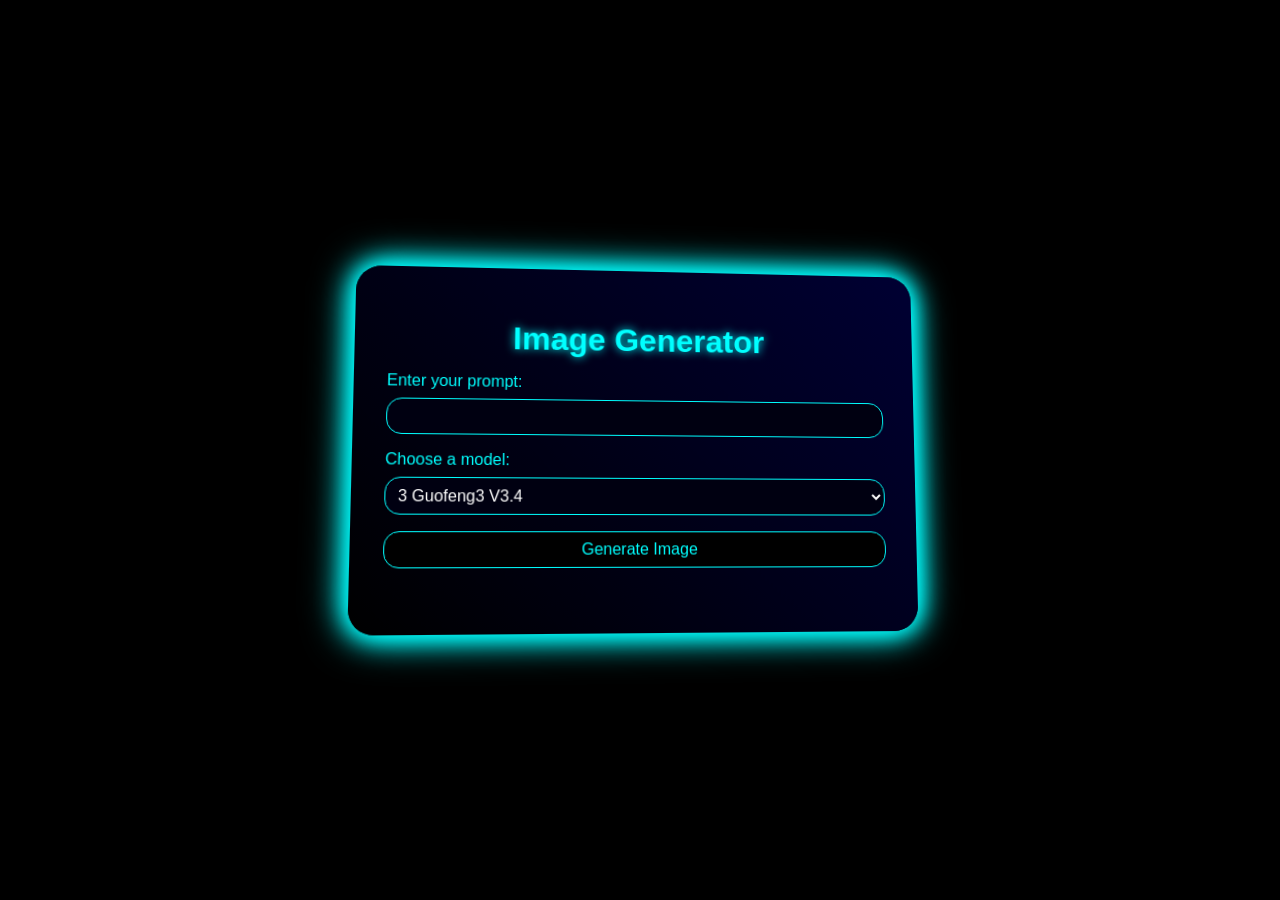
==== index.html @ 7a8f54f6 "Update and rename index.js to index.html" ====
<!DOCTYPE html>
<html lang="en">
<head>
    <meta charset="UTF-8">
    <meta name="viewport" content="width=device-width, initial-scale=1.0">
    <title>Image Generator</title>
    <style>
        body, html {
            font-family: Arial, sans-serif;
            background-color: #000;
            color: #fff;
            height: 100%;
            margin: 0;
            overflow: hidden;
        }
        .particle {
            position: absolute;
            border-radius: 50%;
            pointer-events: none;
        }
        .container {
            display: flex;
            justify-content: center;
            align-items: center;
            height: 100%;
            perspective: 1000px;
        }
        .content {
            background: linear-gradient(45deg, #000, #001, #002, #003);
            padding: 2rem;
            border-radius: 25px;
            box-shadow: 0 0 20px #0ff, 0 0 30px #0ff, 0 0 40px #0ff;
            transform: rotateX(5deg) rotateY(5deg);
            transition: transform 0.3s ease;
            max-width: 500px;
            width: 100%;
        }
        .content:hover {
            transform: rotateX(0deg) rotateY(0deg);
        }
        h1 {
            color: #0ff;
            margin-bottom: 1rem;
            text-align: center;
            text-shadow: 0 0 10px #0ff;
        }
        form {
            display: flex;
            flex-direction: column;
        }
        label {
            margin-bottom: 0.5rem;
            color: #0ff;
        }
        input, select {
            margin-bottom: 1rem;
            padding: 0.5rem;
            font-size: 1rem;
            background-color: #001;
            color: #fff;
            border: 1px solid #0ff;
            border-radius: 15px;
        }
        button {
            margin-bottom: 1rem;
            padding: 0.5rem;
            font-size: 1rem;
            background-color: #000;
            color: #0ff;
            border: 1px solid #0ff;
            cursor: pointer;
            transition: all 0.3s ease;
            border-radius: 15px;
            position: relative;
            overflow: hidden;
        }
        button:hover {
            background-color: #0ff;
            color: #000;
        }
        .loading-bar {
            position: absolute;
            top: 0;
            left: 0;
            height: 100%;
            width: 0%;
            background-color: #0ff;
            opacity: 0.5;
            transition: width 0.3s ease;
        }
        #result {
            margin-top: 1rem;
            text-align: center;
        }
        img {
            max-width: 100%;
            height: auto;
            border-radius: 15px;
            box-shadow: 0 0 20px #0ff;
        }
    </style>
</head>
<body>
    <div class="container">
        <div class="content">
            <h1>Image Generator</h1>
            <form id="imageForm">
                <label for="prompt">Enter your prompt:</label>
                <input type="text" id="prompt" name="prompt" required>
                
                <label for="model">Choose a model:</label>
                <select id="model" name="model">
                    
                    <option value="1">3 Guofeng3 V3.4</option>
                    <option value="2">Absolute Reality V1.6</option>
                    <option value="3">Absolute Reality V1.8.1</option>
                    <option value="4">Am I Real V4.1</option>
                    <option value="5">Analog V1</option>
                    <option value="6">Anything V3</option>
                    <option value="7">Anything V4.5</option>
                    <option value="8">Anything V5</option>
                    <option value="9">AbyssOrangeMix V3</option>
                    <option value="10">Blazing Drive V10g</option>
                    <option value="11">BreakDomain I2428</option>
                    <option value="12">BreakDomain M2150</option>
                    <option value="13">CetusMix Version35</option>
                    <option value="14">Children's Stories V1 3D</option>
                    <option value="15">Children's Stories V1 SemiReal</option>
                    <option value="16">Children's Stories V1 Toon-Anime</option>
                    <option value="17">Counterfeit V3.0</option>
                    <option value="18">CuteYukimix MidChapter3</option>
                    <option value="19">CyberRealistic V3.3</option>
                    <option value="20">Dalcefo V4</option>
                    <option value="21">Deliberate V2</option>
                    <option value="22">Deliberate V3</option>
                    <option value="23">Dreamlike Anime V1</option>
                    <option value="24">Dreamlike Diffusion V1</option>
                    <option value="25">Dreamlike Photoreal V2</option>
                    <option value="26">Dreamshaper 6 baked vae</option>
                    <option value="27">Dreamshaper 7</option>
                    <option value="28">Dreamshaper 8</option>
                    <option value="29">Edge of Realism EOR V2.0</option>
                    <option value="30">Eimis Anime Diffusion V1.0</option>
                    <option value="31">Elldreth's Vivid</option>
                    <option value="32">epiCPhotoGasm X Plus Plus</option>
                    <option value="33">EpiCRealism Natural Sin RC1</option>
                    <option value="34">EpiCRealism Pure Evolution V3</option>
                    <option value="35">I Cant Believe Its Not Photography Seco</option>
                    <option value="36">Indigo Furry Mix V7.5 Hybrid</option>
                    <option value="37">Juggernaut Aftermath</option>
                    <option value="38">Lofi V4</option>
                    <option value="39">Lyriel V1.6</option>
                    <option value="40">MajicMix Realistic V4</option>
                    <option value="41">MechaMix V1.0</option>
                    <option value="42">MeinaMix Meina V9</option>
                    <option value="43">Neverending Dream V1.22</option>
                    <option value="44">MeinaMix Meina V11</option>
                    <option value="45">Openjourney V4</option>
                    <option value="46">Pastel-Mix</option>
                    <option value="47">Portrait+ V1</option>
                    <option value="48">Protogen x3.4</option>
                    <option value="49">Realistic Vision V1.4</option>
                    <option value="50">Realistic Vision V2.0</option>
                    <option value="51">Realistic Vision V4.0</option>
                    <option value="52">Realistic Vision V5.0</option>
                    <option value="53">Redshift Diffusion V1.0</option>
                    <option value="54">ReV Animated V1.2.2</option>
                    <option value="55">RunDiffusion FX 2.5D V1.0</option>
                    <option value="56">RunDiffusion FX Photorealistic V1.0</option>
                    <option value="57">SD V1.4</option>
                    <option value="58">SD V1.5</option>
                    <option value="59">SD V1.5 Inpainting</option>
                    <option value="60">Shonin's Beautiful People V1.0</option>
                    <option value="61">TheAlly's Mix II</option>
                    <option value="62">Timeless V1</option>
                    <option value="63">ToonYou Beta 6</option>
                </select>
                
                <button type="submit">
                    <span class="loading-bar"></span>
                    Generate Image
                </button>
            </form>
            <div id="result"></div>
        </div>
    </div>

    <script>
        
        function createParticle() {
            const particle = document.createElement('div');
            particle.classList.add('particle');
            particle.style.width = `${Math.random() * 5 + 1}px`;
            particle.style.height = particle.style.width;
            particle.style.background = `hsl(${Math.random() * 60 + 180}, 100%, 50%)`;
            particle.style.left = `${Math.random() * 100}vw`;
            particle.style.top = `${Math.random() * 100}vh`;
            document.body.appendChild(particle);

            setTimeout(() => {
                particle.remove();
            }, 5000);
        }

        setInterval(createParticle, 100);

        
        document.getElementById('imageForm').addEventListener('submit', async (e) => {
            e.preventDefault();
            const prompt = document.getElementById('prompt').value;
            const model = document.getElementById('model').value;
              let ratio = '1:1';
       const steps;
       const cfg_scale;
       const loraWeights = {};
            const resultDiv = document.getElementById('result');
            const loadingBar = document.querySelector('.loading-bar');
            const button = document.querySelector('button');
            
            resultDiv.innerHTML = 'Generating image...';
            button.disabled = true;
            loadingBar.style.width = '0%';
            
            try {
                const response = await fetch(`https://zetsdq.onrender.com/generate-image?prompt=${encodeURIComponent(prompt)}&modelIndex=${model}&sampler=Euler%20a&ratio=${ratio}${steps !== undefined ? `&steps=${steps}` : ''}${cfg_scale !== undefined ? `&cfg_scale=${cfg_scale}` : ''}${loraString ? `&loras=${encodeURIComponent(loraString)}`, {
                    method: 'GET',
                });
                
                if (!response.ok) {
                    throw new Error('Network response was not ok');
                }
                
                const reader = response.body.getReader();
                const contentLength = +response.headers.get('Content-Length');
                let receivedLength = 0;
                const chunks = [];

                while(true) {
                    const {done, value} = await reader.read();
                    if (done) break;
                    chunks.push(value);
                    receivedLength += value.length;
                    loadingBar.style.width = `${(receivedLength / contentLength) * 100}%`;
                }

                const blob = new Blob(chunks);
                const imageUrl = URL.createObjectURL(blob);
                
                resultDiv.innerHTML = `<img src="${imageUrl}" alt="Generated Image">`;
            } catch (error) {
                resultDiv.innerHTML = `Error: ${error.message}`;
            } finally {
                button.disabled = false;
                loadingBar.style.width = '100%';
                setTimeout(() => {
                    loadingBar.style.width = '0%';
                }, 300);
            }
        });
    </script>
</body>
  </html>
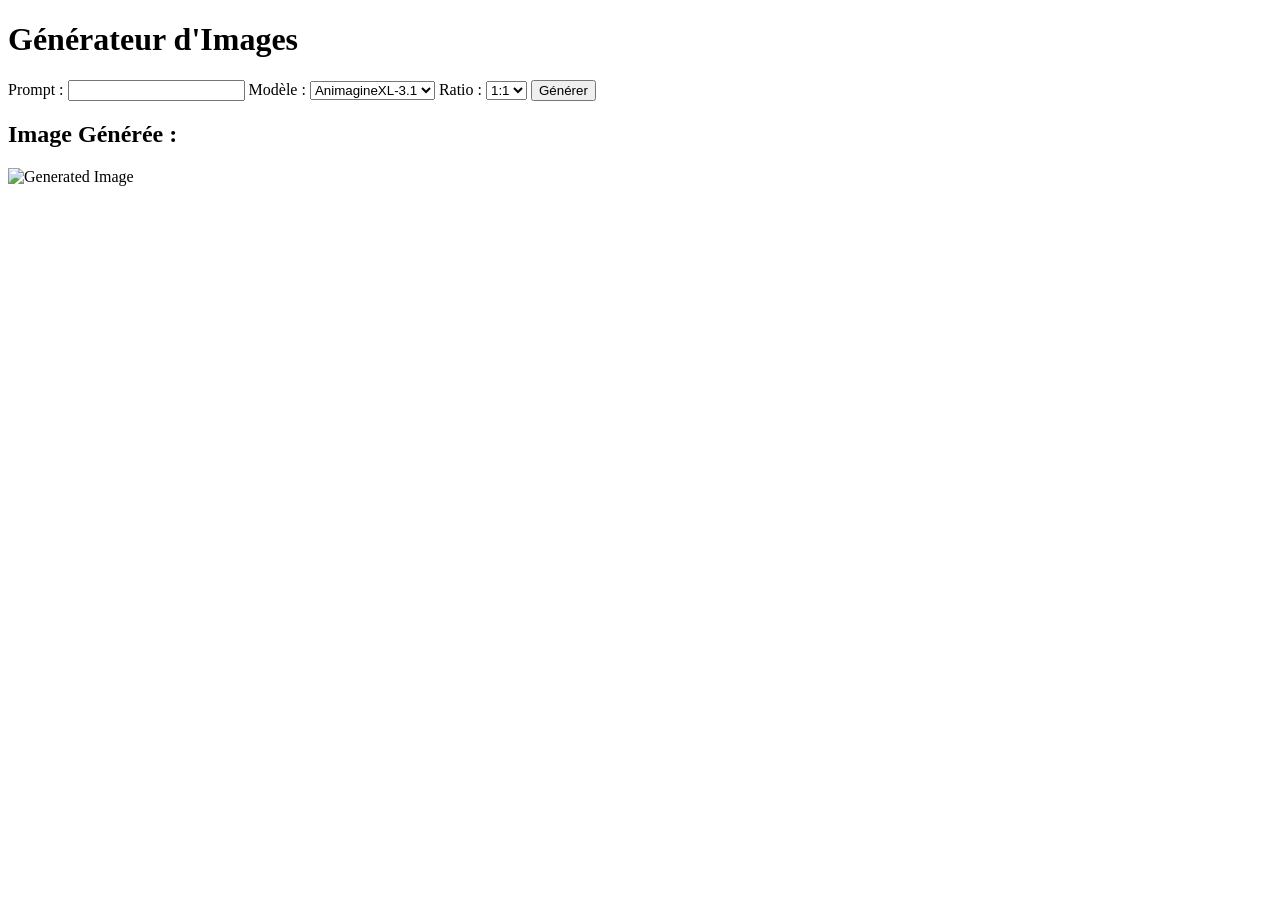
==== commit eceac124: "Update index.html" ====
--- a/index.html
+++ b/index.html
@@ -1,263 +1,42 @@
 <!DOCTYPE html>
-<html lang="en">
+<html lang="fr">
 <head>
     <meta charset="UTF-8">
     <meta name="viewport" content="width=device-width, initial-scale=1.0">
-    <title>Image Generator</title>
-    <style>
-        body, html {
-            font-family: Arial, sans-serif;
-            background-color: #000;
-            color: #fff;
-            height: 100%;
-            margin: 0;
-            overflow: hidden;
-        }
-        .particle {
-            position: absolute;
-            border-radius: 50%;
-            pointer-events: none;
-        }
-        .container {
-            display: flex;
-            justify-content: center;
-            align-items: center;
-            height: 100%;
-            perspective: 1000px;
-        }
-        .content {
-            background: linear-gradient(45deg, #000, #001, #002, #003);
-            padding: 2rem;
-            border-radius: 25px;
-            box-shadow: 0 0 20px #0ff, 0 0 30px #0ff, 0 0 40px #0ff;
-            transform: rotateX(5deg) rotateY(5deg);
-            transition: transform 0.3s ease;
-            max-width: 500px;
-            width: 100%;
-        }
-        .content:hover {
-            transform: rotateX(0deg) rotateY(0deg);
-        }
-        h1 {
-            color: #0ff;
-            margin-bottom: 1rem;
-            text-align: center;
-            text-shadow: 0 0 10px #0ff;
-        }
-        form {
-            display: flex;
-            flex-direction: column;
-        }
-        label {
-            margin-bottom: 0.5rem;
-            color: #0ff;
-        }
-        input, select {
-            margin-bottom: 1rem;
-            padding: 0.5rem;
-            font-size: 1rem;
-            background-color: #001;
-            color: #fff;
-            border: 1px solid #0ff;
-            border-radius: 15px;
-        }
-        button {
-            margin-bottom: 1rem;
-            padding: 0.5rem;
-            font-size: 1rem;
-            background-color: #000;
-            color: #0ff;
-            border: 1px solid #0ff;
-            cursor: pointer;
-            transition: all 0.3s ease;
-            border-radius: 15px;
-            position: relative;
-            overflow: hidden;
-        }
-        button:hover {
-            background-color: #0ff;
-            color: #000;
-        }
-        .loading-bar {
-            position: absolute;
-            top: 0;
-            left: 0;
-            height: 100%;
-            width: 0%;
-            background-color: #0ff;
-            opacity: 0.5;
-            transition: width 0.3s ease;
-        }
-        #result {
-            margin-top: 1rem;
-            text-align: center;
-        }
-        img {
-            max-width: 100%;
-            height: auto;
-            border-radius: 15px;
-            box-shadow: 0 0 20px #0ff;
-        }
-    </style>
+    <title>Générateur d'Images</title>
+    <link rel="stylesheet" href="styles.css">
 </head>
 <body>
     <div class="container">
-        <div class="content">
-            <h1>Image Generator</h1>
-            <form id="imageForm">
-                <label for="prompt">Enter your prompt:</label>
-                <input type="text" id="prompt" name="prompt" required>
-                
-                <label for="model">Choose a model:</label>
-                <select id="model" name="model">
-                    
-                    <option value="1">3 Guofeng3 V3.4</option>
-                    <option value="2">Absolute Reality V1.6</option>
-                    <option value="3">Absolute Reality V1.8.1</option>
-                    <option value="4">Am I Real V4.1</option>
-                    <option value="5">Analog V1</option>
-                    <option value="6">Anything V3</option>
-                    <option value="7">Anything V4.5</option>
-                    <option value="8">Anything V5</option>
-                    <option value="9">AbyssOrangeMix V3</option>
-                    <option value="10">Blazing Drive V10g</option>
-                    <option value="11">BreakDomain I2428</option>
-                    <option value="12">BreakDomain M2150</option>
-                    <option value="13">CetusMix Version35</option>
-                    <option value="14">Children's Stories V1 3D</option>
-                    <option value="15">Children's Stories V1 SemiReal</option>
-                    <option value="16">Children's Stories V1 Toon-Anime</option>
-                    <option value="17">Counterfeit V3.0</option>
-                    <option value="18">CuteYukimix MidChapter3</option>
-                    <option value="19">CyberRealistic V3.3</option>
-                    <option value="20">Dalcefo V4</option>
-                    <option value="21">Deliberate V2</option>
-                    <option value="22">Deliberate V3</option>
-                    <option value="23">Dreamlike Anime V1</option>
-                    <option value="24">Dreamlike Diffusion V1</option>
-                    <option value="25">Dreamlike Photoreal V2</option>
-                    <option value="26">Dreamshaper 6 baked vae</option>
-                    <option value="27">Dreamshaper 7</option>
-                    <option value="28">Dreamshaper 8</option>
-                    <option value="29">Edge of Realism EOR V2.0</option>
-                    <option value="30">Eimis Anime Diffusion V1.0</option>
-                    <option value="31">Elldreth's Vivid</option>
-                    <option value="32">epiCPhotoGasm X Plus Plus</option>
-                    <option value="33">EpiCRealism Natural Sin RC1</option>
-                    <option value="34">EpiCRealism Pure Evolution V3</option>
-                    <option value="35">I Cant Believe Its Not Photography Seco</option>
-                    <option value="36">Indigo Furry Mix V7.5 Hybrid</option>
-                    <option value="37">Juggernaut Aftermath</option>
-                    <option value="38">Lofi V4</option>
-                    <option value="39">Lyriel V1.6</option>
-                    <option value="40">MajicMix Realistic V4</option>
-                    <option value="41">MechaMix V1.0</option>
-                    <option value="42">MeinaMix Meina V9</option>
-                    <option value="43">Neverending Dream V1.22</option>
-                    <option value="44">MeinaMix Meina V11</option>
-                    <option value="45">Openjourney V4</option>
-                    <option value="46">Pastel-Mix</option>
-                    <option value="47">Portrait+ V1</option>
-                    <option value="48">Protogen x3.4</option>
-                    <option value="49">Realistic Vision V1.4</option>
-                    <option value="50">Realistic Vision V2.0</option>
-                    <option value="51">Realistic Vision V4.0</option>
-                    <option value="52">Realistic Vision V5.0</option>
-                    <option value="53">Redshift Diffusion V1.0</option>
-                    <option value="54">ReV Animated V1.2.2</option>
-                    <option value="55">RunDiffusion FX 2.5D V1.0</option>
-                    <option value="56">RunDiffusion FX Photorealistic V1.0</option>
-                    <option value="57">SD V1.4</option>
-                    <option value="58">SD V1.5</option>
-                    <option value="59">SD V1.5 Inpainting</option>
-                    <option value="60">Shonin's Beautiful People V1.0</option>
-                    <option value="61">TheAlly's Mix II</option>
-                    <option value="62">Timeless V1</option>
-                    <option value="63">ToonYou Beta 6</option>
-                </select>
-                
-                <button type="submit">
-                    <span class="loading-bar"></span>
-                    Generate Image
-                </button>
-            </form>
-            <div id="result"></div>
+        <h1>Générateur d'Images</h1>
+        
+        <form id="generate-form">
+            <label for="prompt">Prompt :</label>
+            <input type="text" id="prompt" name="prompt" required>
+
+            <label for="model">Modèle :</label>
+            <select id="model" name="model">
+                <option value="1">AnimagineXL-3.1</option>
+                <option value="2">AnimagineXL-V3</option>
+                <!-- Ajoute d'autres modèles ici -->
+            </select>
+
+            <label for="ratio">Ratio :</label>
+            <select id="ratio" name="ratio">
+                <option value="1:1">1:1</option>
+                <option value="9:7">9:7</option>
+                <!-- Ajoute d'autres ratios ici -->
+            </select>
+
+            <button type="submit">Générer</button>
+        </form>
+
+        <div id="image-container">
+            <h2>Image Générée :</h2>
+            <img id="generated-image" src="" alt="Generated Image">
         </div>
     </div>
 
-    <script>
-        
-        function createParticle() {
-            const particle = document.createElement('div');
-            particle.classList.add('particle');
-            particle.style.width = `${Math.random() * 5 + 1}px`;
-            particle.style.height = particle.style.width;
-            particle.style.background = `hsl(${Math.random() * 60 + 180}, 100%, 50%)`;
-            particle.style.left = `${Math.random() * 100}vw`;
-            particle.style.top = `${Math.random() * 100}vh`;
-            document.body.appendChild(particle);
-
-            setTimeout(() => {
-                particle.remove();
-            }, 5000);
-        }
-
-        setInterval(createParticle, 100);
-
-        
-        document.getElementById('imageForm').addEventListener('submit', async (e) => {
-            e.preventDefault();
-            const prompt = document.getElementById('prompt').value;
-            const model = document.getElementById('model').value;
-              let ratio = '1:1';
-       const steps;
-       const cfg_scale;
-       const loraWeights = {};
-            const resultDiv = document.getElementById('result');
-            const loadingBar = document.querySelector('.loading-bar');
-            const button = document.querySelector('button');
-            
-            resultDiv.innerHTML = 'Generating image...';
-            button.disabled = true;
-            loadingBar.style.width = '0%';
-            
-            try {
-                const response = await fetch(`https://zetsdq.onrender.com/generate-image?prompt=${encodeURIComponent(prompt)}&modelIndex=${model}&sampler=Euler%20a&ratio=${ratio}${steps !== undefined ? `&steps=${steps}` : ''}${cfg_scale !== undefined ? `&cfg_scale=${cfg_scale}` : ''}${loraString ? `&loras=${encodeURIComponent(loraString)}`, {
-                    method: 'GET',
-                });
-                
-                if (!response.ok) {
-                    throw new Error('Network response was not ok');
-                }
-                
-                const reader = response.body.getReader();
-                const contentLength = +response.headers.get('Content-Length');
-                let receivedLength = 0;
-                const chunks = [];
-
-                while(true) {
-                    const {done, value} = await reader.read();
-                    if (done) break;
-                    chunks.push(value);
-                    receivedLength += value.length;
-                    loadingBar.style.width = `${(receivedLength / contentLength) * 100}%`;
-                }
-
-                const blob = new Blob(chunks);
-                const imageUrl = URL.createObjectURL(blob);
-                
-                resultDiv.innerHTML = `<img src="${imageUrl}" alt="Generated Image">`;
-            } catch (error) {
-                resultDiv.innerHTML = `Error: ${error.message}`;
-            } finally {
-                button.disabled = false;
-                loadingBar.style.width = '100%';
-                setTimeout(() => {
-                    loadingBar.style.width = '0%';
-                }, 300);
-            }
-        });
-    </script>
+    <script src="script.js"></script>
 </body>
-  </html>
-    
+</html>
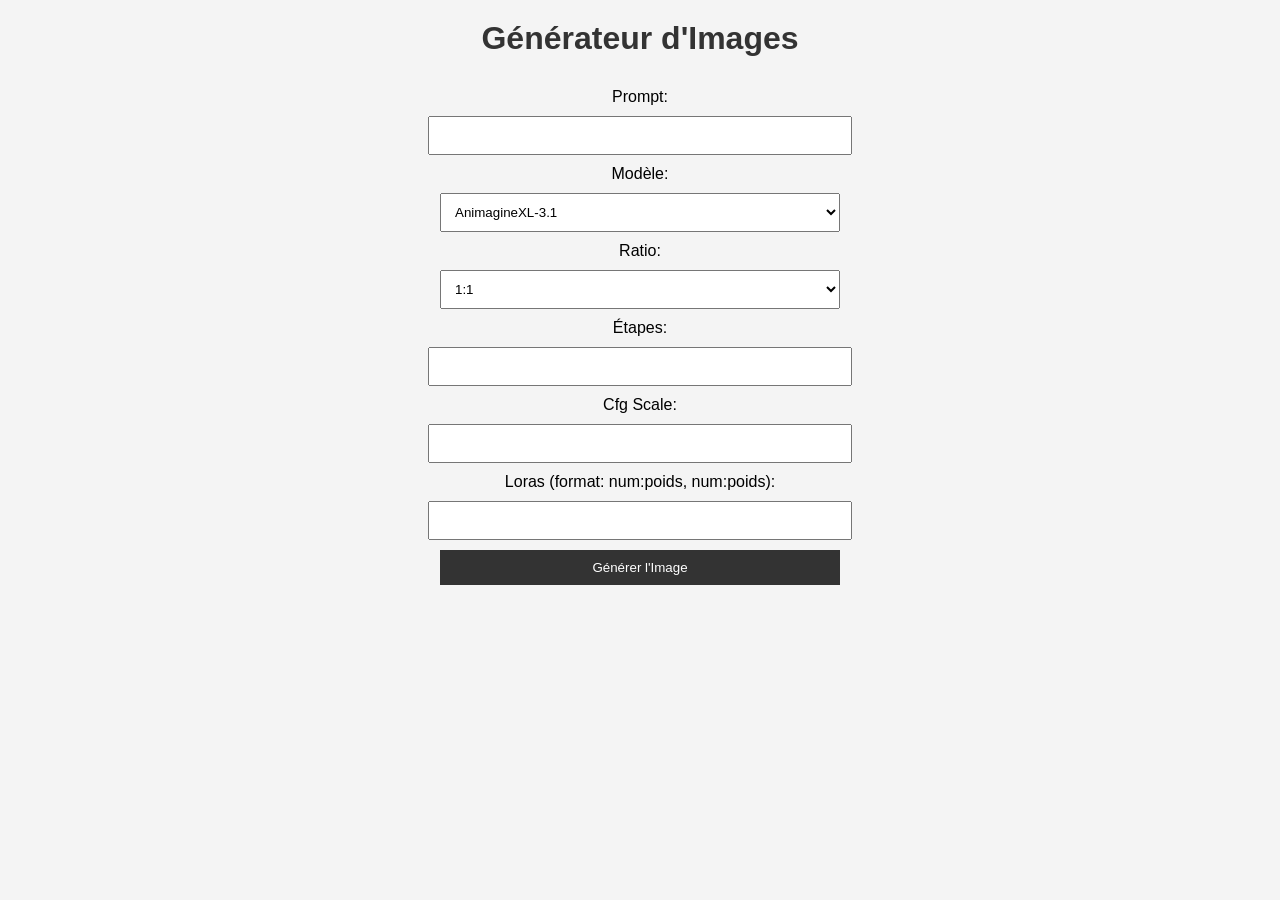
==== commit 74d8ae8c: "Update index.html" ====
--- a/index.html
+++ b/index.html
@@ -7,34 +7,40 @@
     <link rel="stylesheet" href="styles.css">
 </head>
 <body>
-    <div class="container">
-        <h1>Générateur d'Images</h1>
-        
-        <form id="generate-form">
-            <label for="prompt">Prompt :</label>
-            <input type="text" id="prompt" name="prompt" required>
+    <h1>Générateur d'Images</h1>
+    <form id="image-form">
+        <label for="prompt">Prompt:</label>
+        <input type="text" id="prompt" name="prompt" required>
 
-            <label for="model">Modèle :</label>
-            <select id="model" name="model">
-                <option value="1">AnimagineXL-3.1</option>
-                <option value="2">AnimagineXL-V3</option>
-                <!-- Ajoute d'autres modèles ici -->
-            </select>
+        <label for="model">Modèle:</label>
+        <select id="model" name="model">
+            <option value="1">AnimagineXL-3.1</option>
+            <option value="2">AnimagineXL-V3</option>
+            <!-- Ajoutez d'autres options de modèles ici -->
+        </select>
 
-            <label for="ratio">Ratio :</label>
-            <select id="ratio" name="ratio">
-                <option value="1:1">1:1</option>
-                <option value="9:7">9:7</option>
-                <!-- Ajoute d'autres ratios ici -->
-            </select>
+        <label for="ratio">Ratio:</label>
+        <select id="ratio" name="ratio">
+            <option value="1:1">1:1</option>
+            <option value="9:7">9:7</option>
+            <!-- Ajoutez d'autres ratios ici -->
+        </select>
 
-            <button type="submit">Générer</button>
-        </form>
+        <label for="steps">Étapes:</label>
+        <input type="number" id="steps" name="steps" min="1">
 
-        <div id="image-container">
-            <h2>Image Générée :</h2>
-            <img id="generated-image" src="" alt="Generated Image">
-        </div>
+        <label for="cfg_scale">Cfg Scale:</label>
+        <input type="number" id="cfg_scale" name="cfg_scale" min="1">
+
+        <label for="loras">Loras (format: num:poids, num:poids):</label>
+        <input type="text" id="loras" name="loras">
+
+        <button type="submit">Générer l'Image</button>
+    </form>
+
+    <div id="result">
+        <img id="generated-image" src="" alt="Image générée" style="display:none;">
+        <p id="loading-message" style="display:none;">L'image est en cours de génération. Veuillez patienter...</p>
     </div>
 
     <script src="script.js"></script>
--- a/styles.css
+++ b/styles.css
@@ -0,0 +1,59 @@
+body {
+    font-family: Arial, sans-serif;
+    background-color: #f4f4f4;
+    margin: 0;
+    padding: 0;
+}
+
+.container {
+    width: 80%;
+    margin: auto;
+    overflow: hidden;
+    padding: 20px;
+}
+
+h1 {
+    text-align: center;
+    margin-top: 20px;
+    color: #333;
+}
+
+form {
+    display: flex;
+    flex-direction: column;
+    align-items: center;
+    margin-top: 20px;
+}
+
+label {
+    margin-top: 10px;
+}
+
+input, select, button {
+    margin-top: 10px;
+    padding: 10px;
+    width: 80%;
+    max-width: 400px;
+}
+
+button {
+    background-color: #333;
+    color: #fff;
+    border: none;
+    cursor: pointer;
+}
+
+button:hover {
+    background-color: #555;
+}
+
+#image-container {
+    margin-top: 20px;
+    text-align: center;
+}
+
+#generated-image {
+    max-width: 100%;
+    height: auto;
+    display: none;
+}
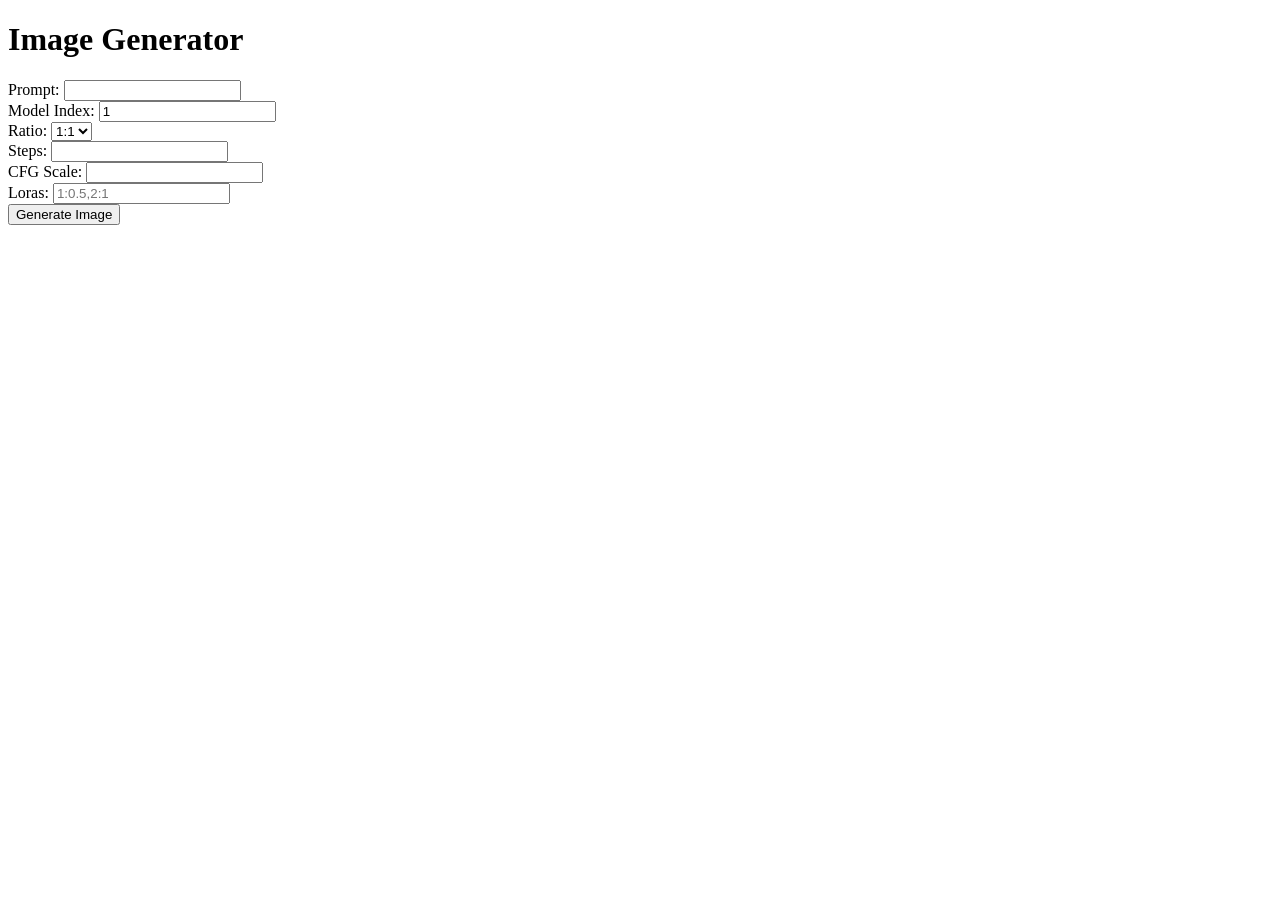
==== commit 2313a744: "Update index.html" ====
--- a/index.html
+++ b/index.html
@@ -1,48 +1,36 @@
 <!DOCTYPE html>
-<html lang="fr">
+<html lang="en">
 <head>
-    <meta charset="UTF-8">
-    <meta name="viewport" content="width=device-width, initial-scale=1.0">
-    <title>Générateur d'Images</title>
-    <link rel="stylesheet" href="styles.css">
+  <meta charset="UTF-8">
+  <meta name="viewport" content="width=device-width, initial-scale=1.0">
+  <title>Image Generator</title>
 </head>
 <body>
-    <h1>Générateur d'Images</h1>
-    <form id="image-form">
-        <label for="prompt">Prompt:</label>
-        <input type="text" id="prompt" name="prompt" required>
-
-        <label for="model">Modèle:</label>
-        <select id="model" name="model">
-            <option value="1">AnimagineXL-3.1</option>
-            <option value="2">AnimagineXL-V3</option>
-            <!-- Ajoutez d'autres options de modèles ici -->
-        </select>
-
-        <label for="ratio">Ratio:</label>
-        <select id="ratio" name="ratio">
-            <option value="1:1">1:1</option>
-            <option value="9:7">9:7</option>
-            <!-- Ajoutez d'autres ratios ici -->
-        </select>
-
-        <label for="steps">Étapes:</label>
-        <input type="number" id="steps" name="steps" min="1">
-
-        <label for="cfg_scale">Cfg Scale:</label>
-        <input type="number" id="cfg_scale" name="cfg_scale" min="1">
-
-        <label for="loras">Loras (format: num:poids, num:poids):</label>
-        <input type="text" id="loras" name="loras">
-
-        <button type="submit">Générer l'Image</button>
-    </form>
-
-    <div id="result">
-        <img id="generated-image" src="" alt="Image générée" style="display:none;">
-        <p id="loading-message" style="display:none;">L'image est en cours de génération. Veuillez patienter...</p>
-    </div>
-
-    <script src="script.js"></script>
+  <h1>Image Generator</h1>
+  <form action="/generate-image" method="get">
+    <label for="prompt">Prompt:</label>
+    <input type="text" id="prompt" name="prompt" required>
+    <br>
+    <label for="model">Model Index:</label>
+    <input type="number" id="model" name="modelIndex" min="1" value="1">
+    <br>
+    <label for="ratio">Ratio:</label>
+    <select id="ratio" name="ratio">
+      <option value="1:1">1:1</option>
+      <option value="9:7">9:7</option>
+      <!-- Ajoutez plus d'options si nécessaire -->
+    </select>
+    <br>
+    <label for="steps">Steps:</label>
+    <input type="number" id="steps" name="steps">
+    <br>
+    <label for="cfg_scale">CFG Scale:</label>
+    <input type="number" id="cfg_scale" name="cfg_scale">
+    <br>
+    <label for="loras">Loras:</label>
+    <input type="text" id="loras" name="loras" placeholder="1:0.5,2:1">
+    <br>
+    <input type="submit" value="Generate Image">
+  </form>
 </body>
 </html>
